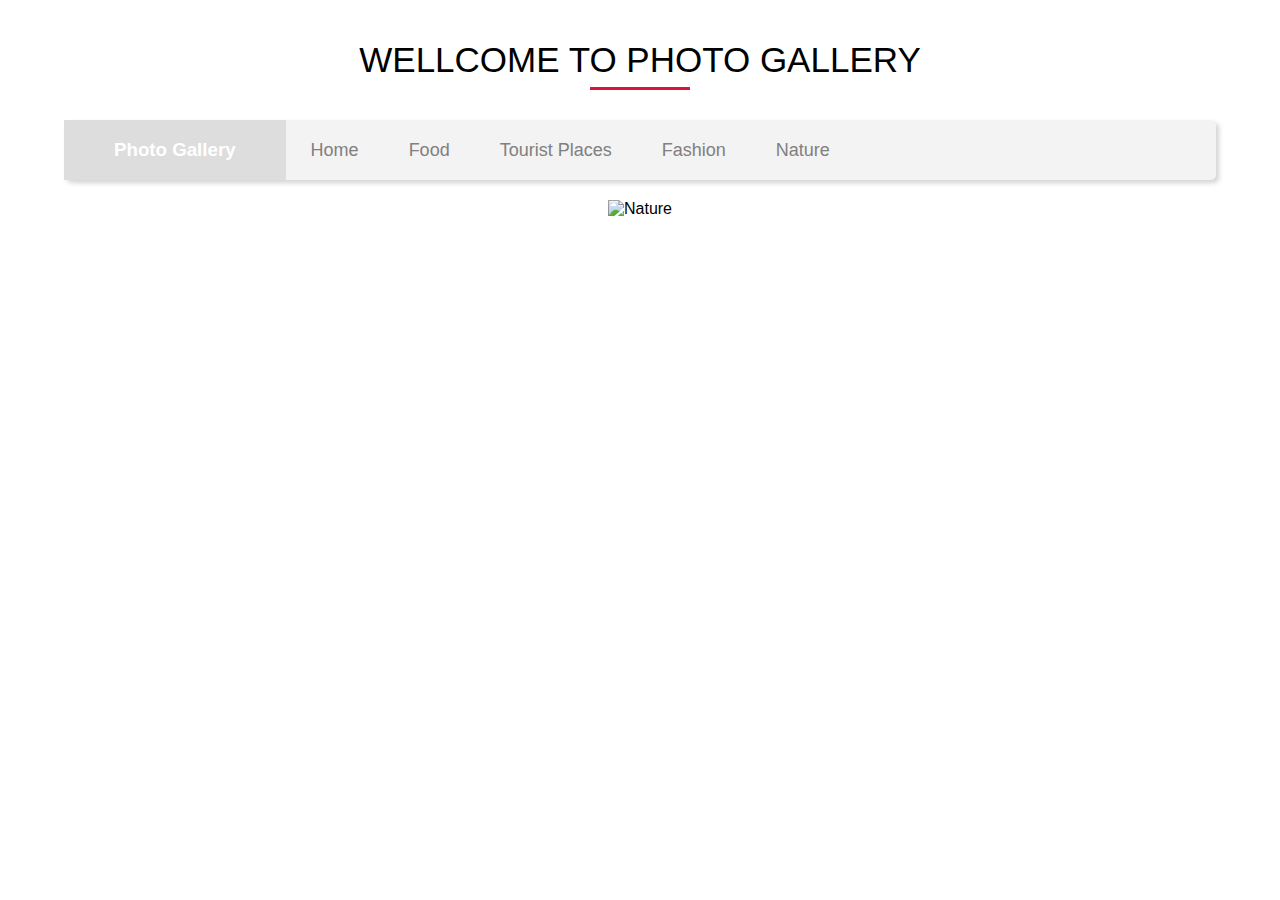
==== index.html @ b66f4b0d "Add files via upload" ====
<!DOCTYPE html>
<html lang="en">
<head>
    <meta charset="UTF-8">
    <meta name="viewport" content="width=device-width, initial-scale=1.0">
    <title>Photo Galery</title>
    <!--CUSTUM CSS-->
    <link rel="stylesheet" href="intex.css">

</head>
<body>

<input type="ratio" name="photos" id="check1" checked>
<input type="ratio" name="photos" id="check2">
<input type="ratio" name="photos" id="check3">
<input type="ratio" name="photos" id="check4">

<div class="container">
    <h1>WELLCOME TO PHOTO GALLERY</h1>
    <div class="top-content">
        <h3>Photo Gallery</h3>
        <label for="check1">Home</label>
        <label for="check1">Food</label>
        <label for="check1">Tourist Places</label>
        <label for="check1">Fashion</label>
        <label for="check1">Nature</label>
    </div>

    <div class="photo-gallery">
        <div class="pic place">
        <img src="2.png" alt="Nature">

        </div>

    </div>

    
</body>
</html>
---- intex.css ----
*{
    margin: 0;
    padding: 0;
    box-sizing: border-box;
    font-family: sans-serif;
}
input{
    display: none;
}
.container{
    width: 100%;
    text-align: center;
}
h1{
    font-weight: normal;
    font-size: 35px;
    position: relative;
    margin: 40px 0;
}
h1::before{
    content: '';
    position: absolute;
    width: 100px;
    height: 3px;
    background-color: crimson;
    bottom: -10px;
    left: 50%;
    transform: translateX(-50%);
}
.top-content{
    background-color: rgb(243, 243, 243);
    width: 90%;
    margin: 0 auto 20px auto;
    height: 60px;
    display: flex;
    align-items: center;
    border-radius: 5px;
    box-shadow: 3px 3px 5px lightgray;
}
h3{
    height: 100%;
    background-color: rgb(221, 221, 221);
    line-height: 60px;
    padding: 0 50px;
    color: white;
}
label{
    display: inline-block;
    height: 100%;
    padding: 0 5px;
    margin: 0 20px;
    line-height: 60px;
    font-size: 18px;
    color: gray;
    cursor: pointer;
    transition: .5s;
}
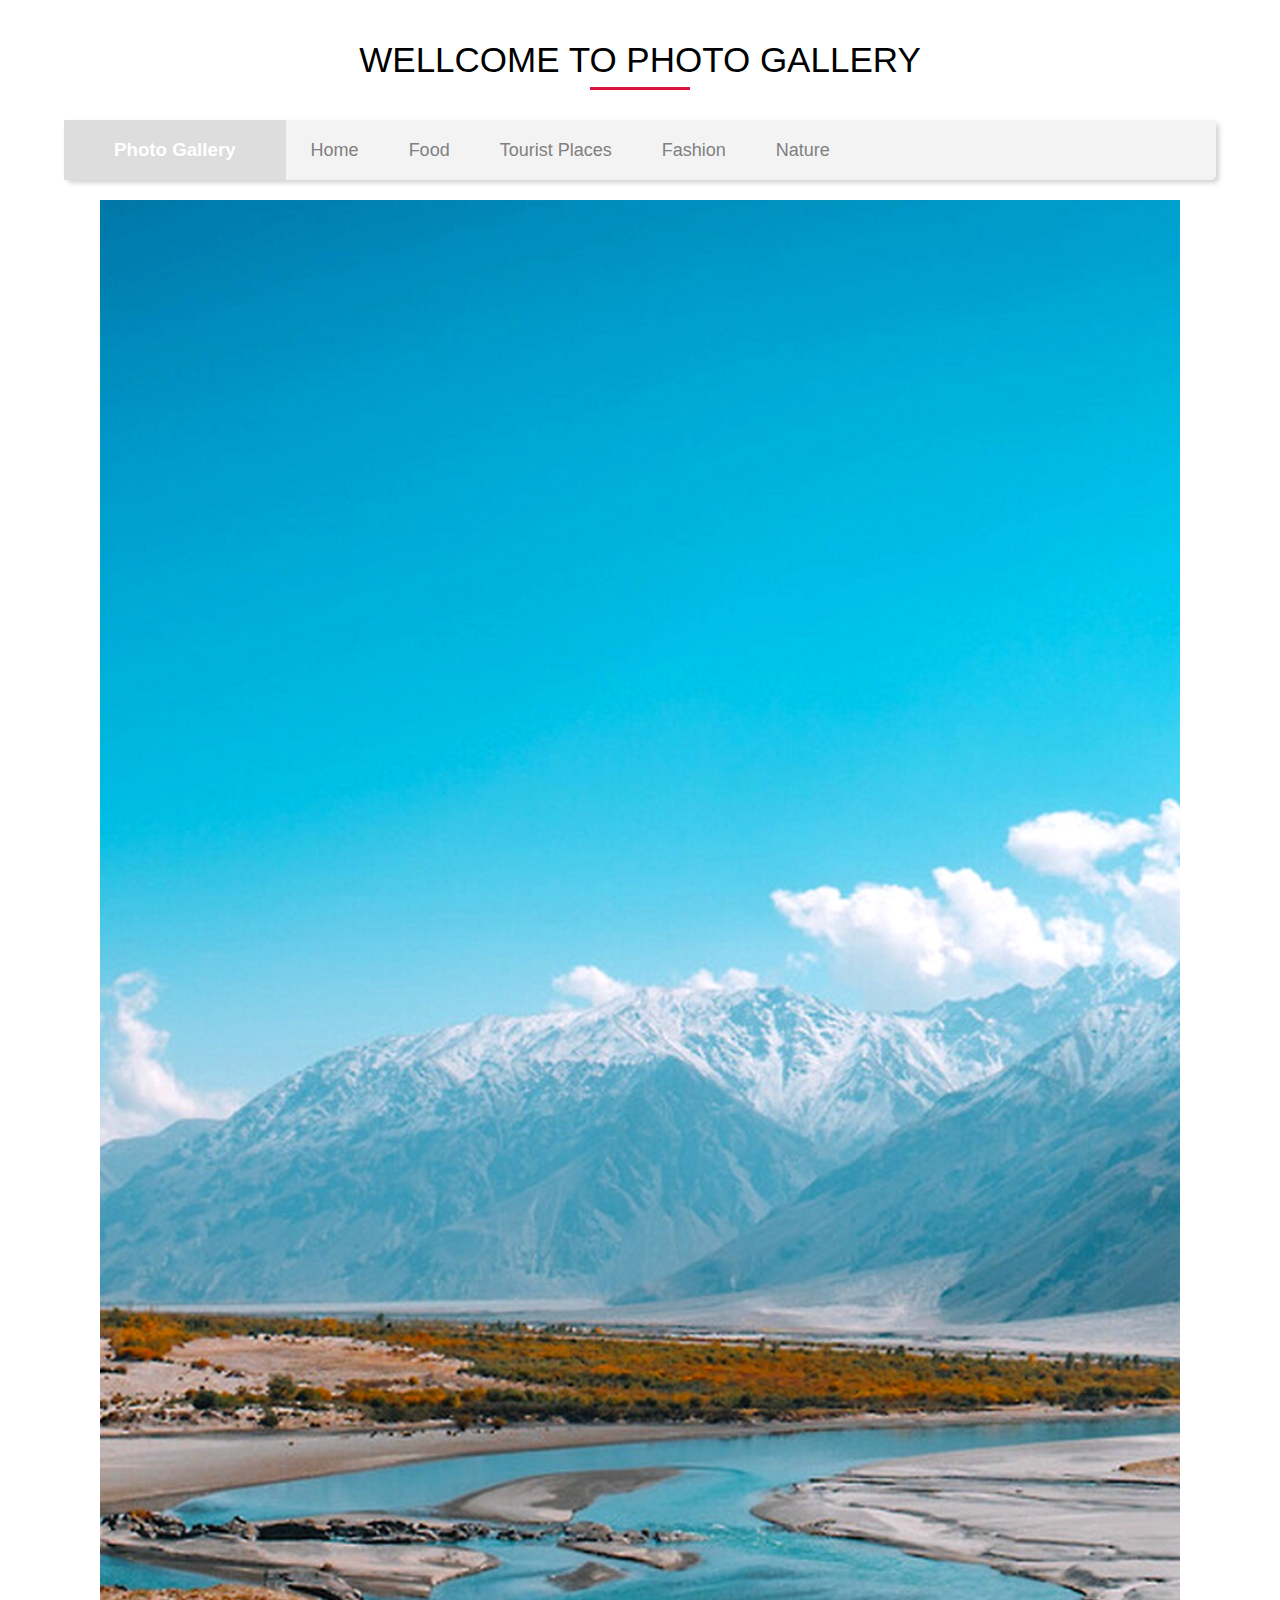
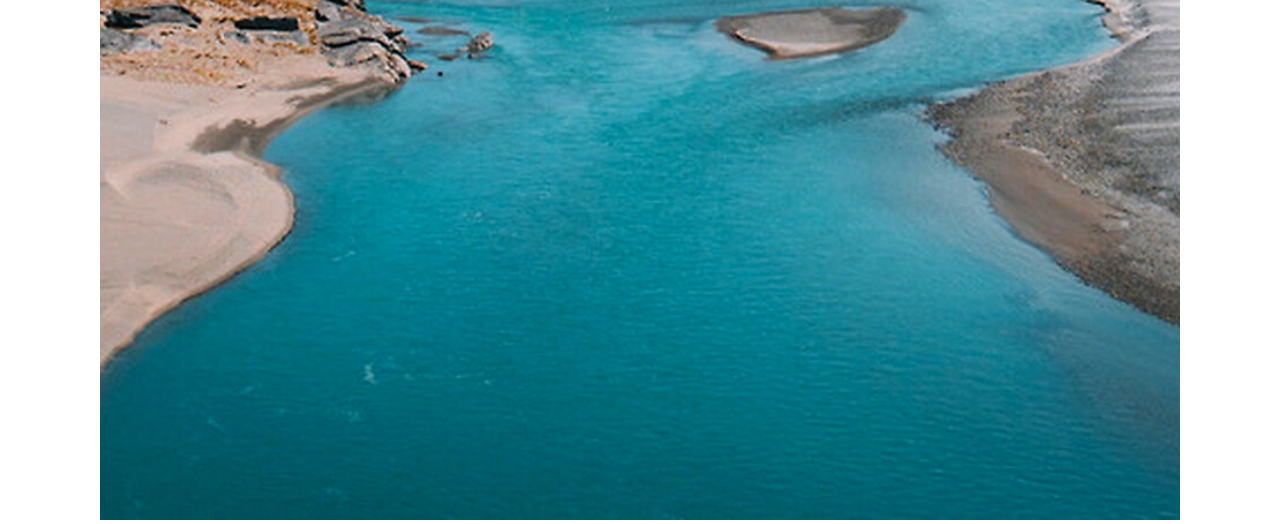
==== commit 1a1b2e5d: "remodified index.html and images folder added" ====
--- a/index.html
+++ b/index.html
@@ -5,7 +5,7 @@
     <meta name="viewport" content="width=device-width, initial-scale=1.0">
     <title>Photo Galery</title>
     <!--CUSTUM CSS-->
-    <link rel="stylesheet" href="intex.css">
+    <link rel="stylesheet" href="index.css">
 
 </head>
 <body>
@@ -19,16 +19,16 @@
     <h1>WELLCOME TO PHOTO GALLERY</h1>
     <div class="top-content">
         <h3>Photo Gallery</h3>
-        <label for="check1">Home</label>
-        <label for="check1">Food</label>
-        <label for="check1">Tourist Places</label>
-        <label for="check1">Fashion</label>
-        <label for="check1">Nature</label>
+        <label for="index.html">Home</label>
+        <label for="FOOD.html">Food</label>
+        <label for="TOURIST PLACES.html">Tourist Places</label>
+        <label for="Fashion.html">Fashion</label>
+        <label for="nature.html">Nature</label>
     </div>
 
     <div class="photo-gallery">
         <div class="pic place">
-        <img src="2.png" alt="Nature">
+        <img src="images/2.png" alt="Nature">
 
         </div>
 
@@ -36,4 +36,4 @@
 
     
 </body>
-</html>+</html>
--- a/index.css
+++ b/index.css
@@ -0,0 +1,57 @@
+*{
+    margin: 0;
+    padding: 0;
+    box-sizing: border-box;
+    font-family: sans-serif;
+}
+input{
+    display: none;
+}
+.container{
+    width: 100%;
+    text-align: center;
+}
+h1{
+    font-weight: normal;
+    font-size: 35px;
+    position: relative;
+    margin: 40px 0;
+}
+h1::before{
+    content: '';
+    position: absolute;
+    width: 100px;
+    height: 3px;
+    background-color: crimson;
+    bottom: -10px;
+    left: 50%;
+    transform: translateX(-50%);
+}
+.top-content{
+    background-color: rgb(243, 243, 243);
+    width: 90%;
+    margin: 0 auto 20px auto;
+    height: 60px;
+    display: flex;
+    align-items: center;
+    border-radius: 5px;
+    box-shadow: 3px 3px 5px lightgray;
+}
+h3{
+    height: 100%;
+    background-color: rgb(221, 221, 221);
+    line-height: 60px;
+    padding: 0 50px;
+    color: white;
+}
+label{
+    display: inline-block;
+    height: 100%;
+    padding: 0 5px;
+    margin: 0 20px;
+    line-height: 60px;
+    font-size: 18px;
+    color: gray;
+    cursor: pointer;
+    transition: .5s;
+}
